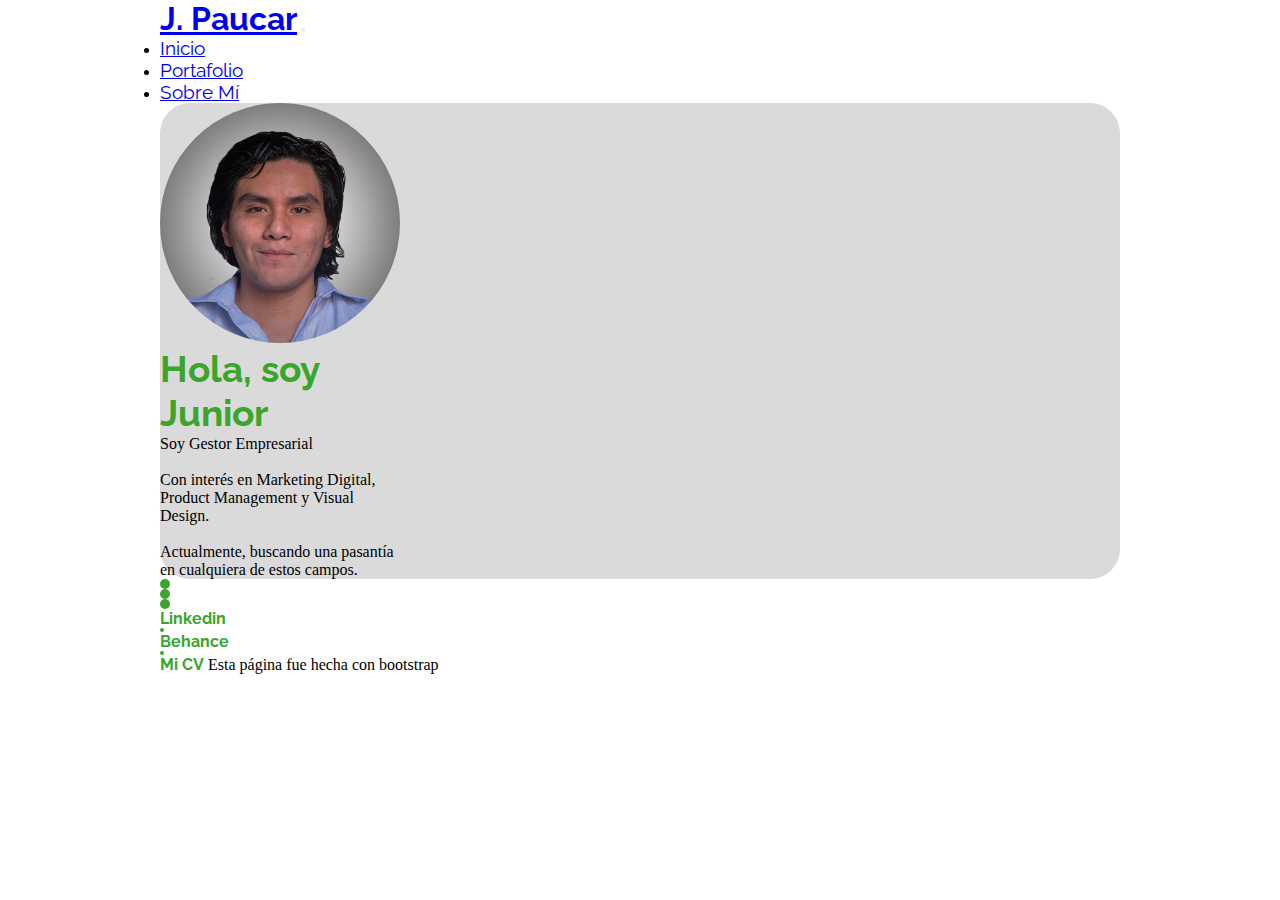
==== index.html @ fc822e2a "Versión 1 de Mi Portafolio" ====
<!DOCTYPE html>
<html lang="en">
<head>
    <meta charset="UTF-8">
    <meta http-equiv="X-UA-Compatible" content="IE=edge">
    <meta name="viewport" content="width=device-width, initial-scale=1.0">
    <title>Junior Paucar | Home</title>
    <link href="https://cdn.jsdelivr.net/npm/bootstrap@5.2.0/dist/css/bootstrap.min.css" rel="stylesheet" integrity="sha384-gH2yIJqKdNHPEq0n4Mqa/HGKIhSkIHeL5AyhkYV8i59U5AR6csBvApHHNl/vI1Bx" crossorigin="anonymous">
    <link rel="stylesheet" href="styles.css">
</head>
<body>
    <div class="margenes">
        <!--aki empieza el margen-->
        <div class="px-5">
                    <!--navbar-->
            <nav class="navegador navbar navbar-expand-lg">
                <div class="container-fluid">
                  <a class="navbar-brand navegador__titulos" href="index.html">J. Paucar</a>
                  <button class="navbar-toggler" type="button" data-bs-toggle="collapse" data-bs-target="#navbarNav" aria-controls="navbarNav" aria-expanded="false" aria-label="Toggle navigation">
                    <span class="navbar-toggler-icon"></span>
                  </button>
                    <div class="collapse navbar-collapse" id="navbarNav">
                        <ul class="navbar-nav">
                            <li class="nav-item ">
                                <a class="nav-link navegador__links" href="index.html">Inicio</a>
                            </li>
                            <li class="nav-item">
                                <a class="nav-link navegador__links" href="portafolio.html">Portafolio</a>
                            </li>
                            <li class="nav-item">
                                <a class="nav-link navegador__links" href="sobremi.html">Sobre Mí</a>
                            </li>
                        </ul>
                    </div>
                </div>
            </nav>
            <!--bio-->
            <div class="container-fluid tarjeta">
                <div class="row">
                    <div class="col-md-12">
                        <div class="d-flex flex-wrap justify-content-center align-items-center gap-5 mt-3 mb-3">
                            <div>
                                <img class="tarjeta__foto" src="/assets/Redox.jpg" alt="Junior">
                            </div>
                            <div class="bio">
                                <h1 class="titulos">Hola, soy Junior</h1>
                                <p>
                                    Soy Gestor Empresarial
                                    <br>
                                    <br>
                                    Con interés en Marketing Digital, Product Management y Visual Design.
                                    <br>
                                    <br>
                                    Actualmente, buscando una pasantía en cualquiera de estos campos.
                                </p>
                            </div>
                        </div>
                    </div>
                </div>
            </div>
            <!--dots-->
            <div class="container-fluid">
                <div class="row">
                    <div class="col-md-12 d-flex gap-2 justify-content-center mt-5 mb-5">
                        <div class="bola"></div>
                        <div class="bola"></div>
                        <div class="bola"></div>
                    </div>
                </div>
            </div>
            <!--Footer-->
            <div class="container-fluid">
                <div class="row">
                    <div class="col-md-12 d-flex justify-content-center align-items-center gap-4 mb-5">
                        <a class="footer__links" href="https://www.linkedin.com/in/jpaucart/" target="_blank">Linkedin</a>
                        <div class="minibola"></div>
                        <a class="footer__links" href="https://www.behance.net/dpaucar" target="_blank">Behance</a>
                        <div class="minibola"></div>
                        <a class="footer__links" href="https://drive.google.com/file/d/1aBRpVV_yBRPEY8hUPBK9Fh50yYN6T5Gz/view?usp=sharing" target="_blank">Mi CV</a>
                        <a>Esta página fue hecha con bootstrap</a>
                    </div>
                </div>
            </div>
        </div>
    </div>        
    <script src="https://cdn.jsdelivr.net/npm/bootstrap@5.2.0/dist/js/bootstrap.bundle.min.js" integrity="sha384-A3rJD856KowSb7dwlZdYEkO39Gagi7vIsF0jrRAoQmDKKtQBHUuLZ9AsSv4jD4Xa" crossorigin="anonymous"></script>
</body>
</html>
---- styles.css ----
@import url('https://fonts.googleapis.com/css2?family=Raleway:wght@400;700&display=swap');


* {
    margin:0;
    padding:0;
    box-sizing: border-box;
}

.margenes {
    margin-left: 10rem;
    margin-right: 10rem;
}


@media (max-width: 1279px) {
    .margenes {
        margin-left: 2rem;
        margin-right: 2rem;    
    }
}

.navegador {
    background-color: rgba(255, 255, 255, 0);
}

.navegador__titulos {
    font-family: 'Raleway';
    font-weight: bold;
    font-size: 2rem;
}

.navegador__links {
    font-family: 'Raleway';
    font-weight: 400;
    font-size: 1.2rem;
}

.navegador__links:hover {
    font-weight: bold;
    color: rgb(58, 165, 42);
}

.tarjeta {
    background-color: rgba(181, 181, 181, 0.5);
    border-radius: 30px;
}

.tarjeta__foto {
    max-width: 15rem;
    border-radius: 100%;
}

.titulos {
    font-family: 'Raleway';
    font-weight: bold;
    font-size: 2.3rem;
    color: rgb(58, 165, 42);
}

.card__titulos {
    font-family: 'Raleway';
    font-weight: bold;
    font-size: 1.2rem;
    text-decoration: none;
    color: #2c2c2c;
}

.card__titulos:hover {
    color: rgb(58, 165, 42);
}

.card__imagen {
    filter: grayscale(1);
    transition: 0.4s;
}

.card__imagen:hover {
    filter: grayscale(0);
}

.textos {
    font-family: 'Raleway';
    font-weight: 400;
    font-size: 1.2rem;
}

.bio {
    width: 15rem;
}

.bio2 {
    width: auto;
}

.bola {
    width: 10px;
    height: 10px;
    background-color: rgb(58, 165, 42);
    border-radius: 100%;
}

.minibola {
    width: 4px;
    height: 4px;
    background-color: rgb(58, 165, 42);
    border-radius: 100%;
}

.footer__links {
    text-decoration: none;
    font-family: 'Raleway';
    font-weight: bold;
    color: rgb(58, 165, 42);
}

.footer__links:hover {
    color: #2c2c2c;
}
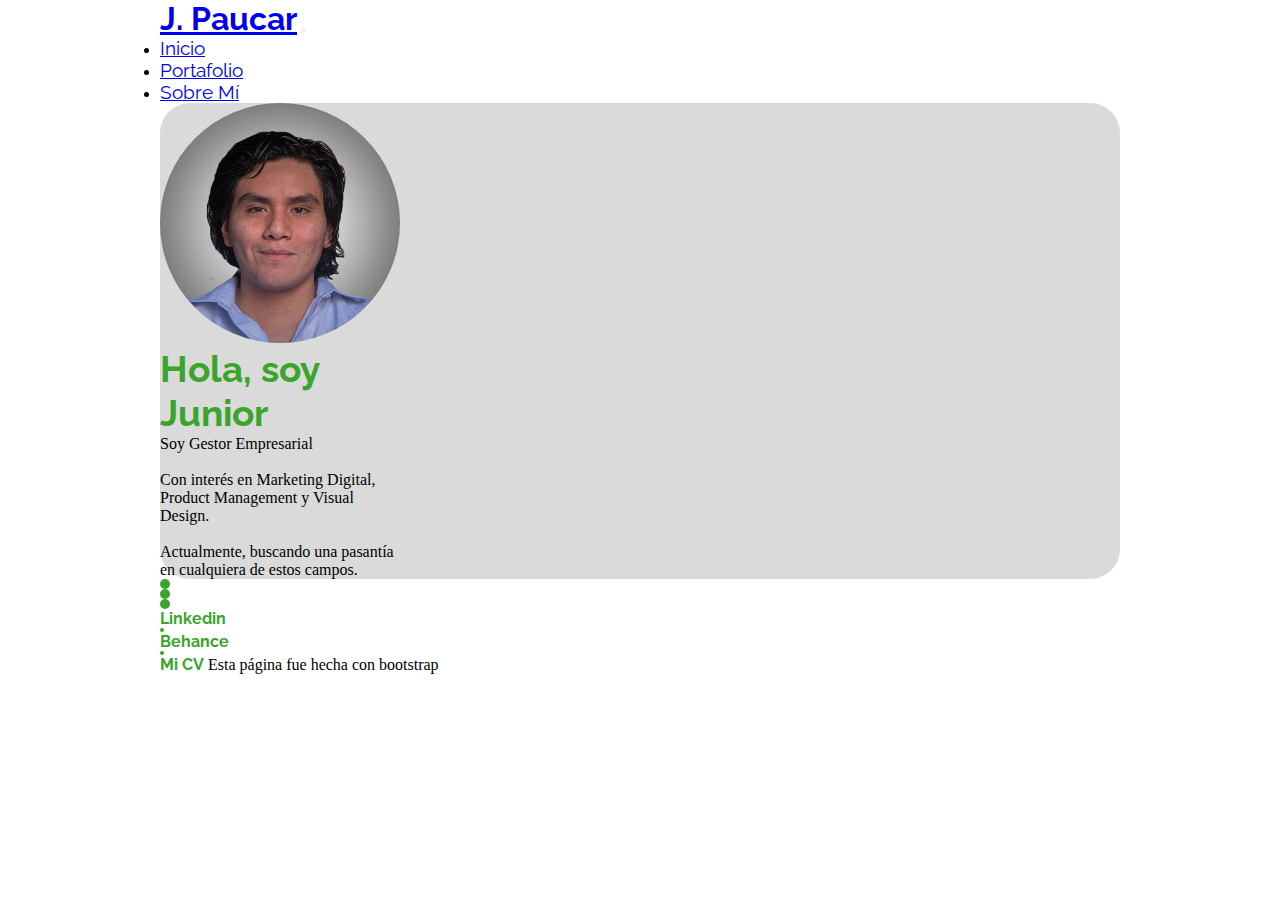
==== commit 3c06152b: "Error corregido en el index" ====
--- a/index.html
+++ b/index.html
@@ -40,7 +40,7 @@
                     <div class="col-md-12">
                         <div class="d-flex flex-wrap justify-content-center align-items-center gap-5 mt-3 mb-3">
                             <div>
-                                <img class="tarjeta__foto" src="/assets/Redox.jpg" alt="Junior">
+                                <img class="tarjeta__foto" src="assets/Redox.jpg" alt="Junior">
                             </div>
                             <div class="bio">
                                 <h1 class="titulos">Hola, soy Junior</h1>
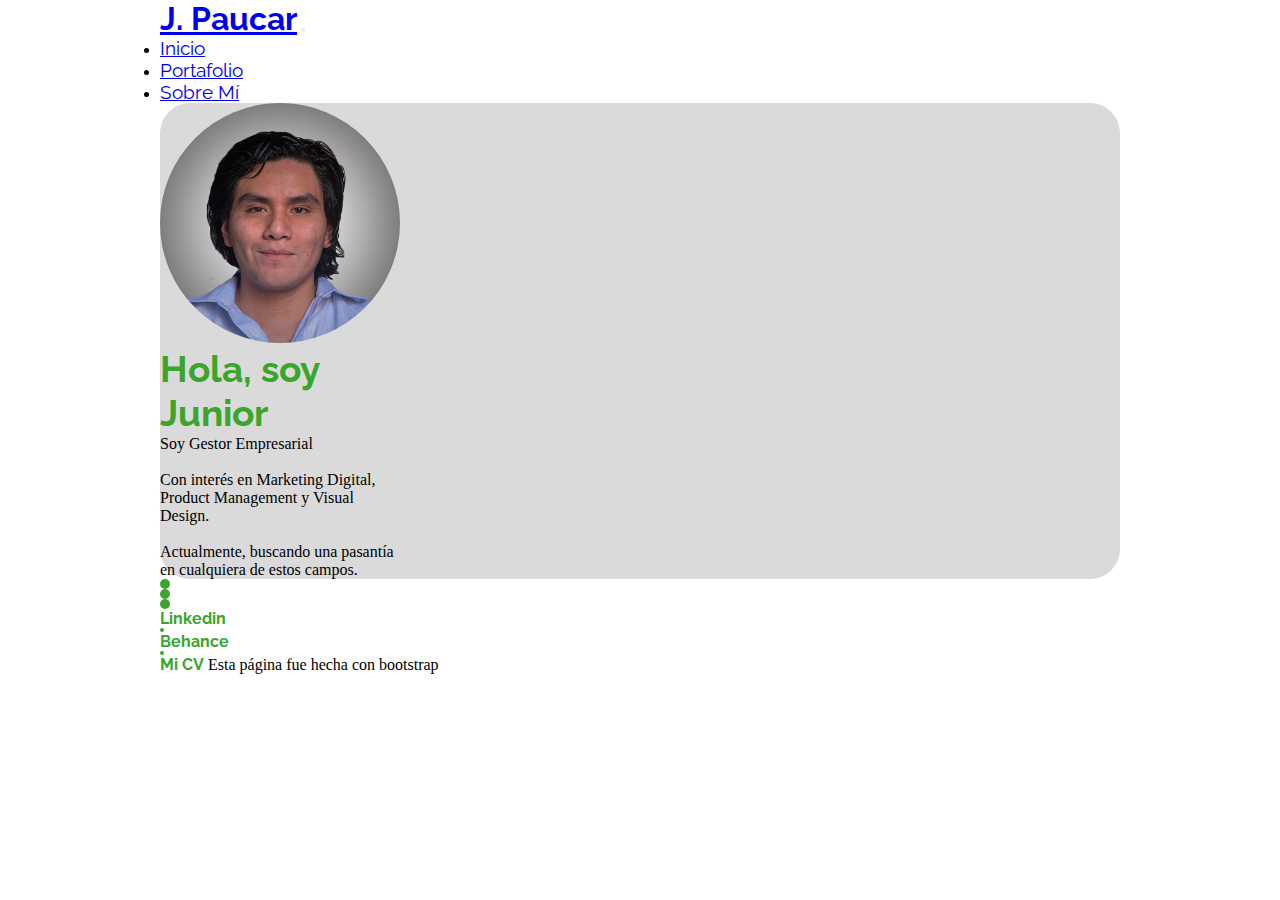
==== commit feeb08d0: "Cambios en el favicon" ====
--- a/index.html
+++ b/index.html
@@ -5,6 +5,7 @@
     <meta http-equiv="X-UA-Compatible" content="IE=edge">
     <meta name="viewport" content="width=device-width, initial-scale=1.0">
     <title>Junior Paucar | Home</title>
+    <link rel="shortcut icon" href="assets/favicon.png">
     <link href="https://cdn.jsdelivr.net/npm/bootstrap@5.2.0/dist/css/bootstrap.min.css" rel="stylesheet" integrity="sha384-gH2yIJqKdNHPEq0n4Mqa/HGKIhSkIHeL5AyhkYV8i59U5AR6csBvApHHNl/vI1Bx" crossorigin="anonymous">
     <link rel="stylesheet" href="styles.css">
 </head>
